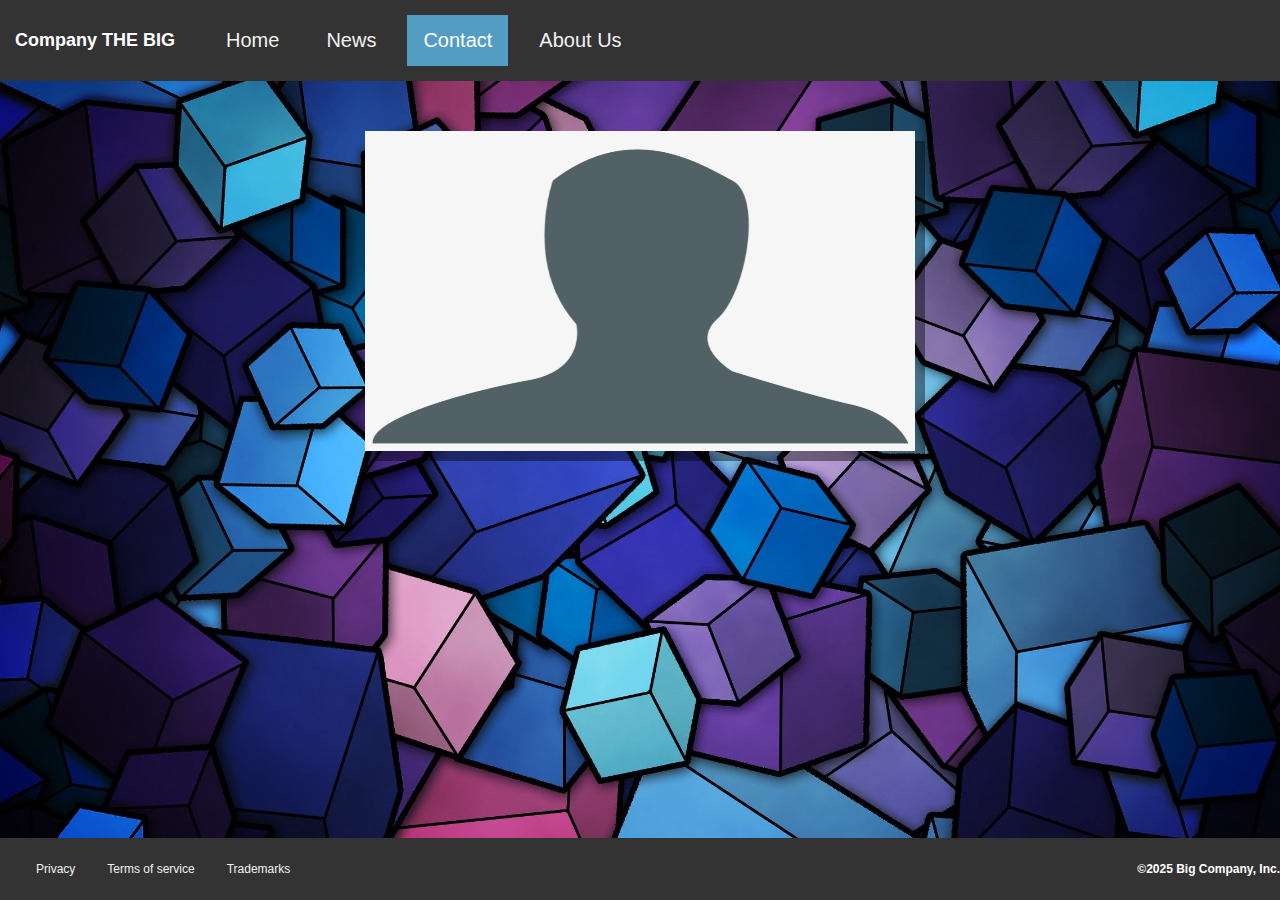
==== contact.html @ 94befc04 "Uploading Files" ====
<html>
    <head>
        <title> TITLE</title>
        <link rel="stylesheet" href="./css/style.css">
    </head>

    <body class="main">
        <div class="topnav">
            <span class="group-name">Company THE BIG</span>
            <a href="index.html">Home</a>
            <a href="news.html">News</a>
            <a class="active" href="contact.html">Contact</a>
            <a href="about.html">About Us</a>
        </div>

        <div class="section_img">
            <img src="images/profile.jpg" alt="profile" height="50" width="50">
        </div>

        <div class="bottomnav">
            <div>
                <a href="#privacy">Privacy</a>
                <a href="#tos">Terms of service</a>
                <a href="#trademark">Trademarks</a>
            </div>
            <span class="group-name-bottom">©2025 Big Company, Inc.</span>
        </div>
    </body>
</html>
---- css/style.css ----
/* THIS SECTION HAS BEEN RESERVED FOR GLOBAL CHANGES */
body {
  margin: 0;
  font-family: Arial, Helvetica, sans-serif;
}

p {
  font-size: 20px;
  position: relative;
  float: right;
  padding: 25px;
}

/* THIS SECTION HAS BEEN RESERVED FOR BODY */
.main {
  background-image: url('../images/background_1.jpg');
  background-repeat: no-repeat;
  background-size: cover;
  background-position: center;
}

.main h2 {
  text-align: center;
  color: white;
}

/* THIS SECTION HAS BEEN RESERVED FORGATION BAR */
/* THIS SECTION HAS BEEN RESERVED FOR GATATION BAR */
.topnav {
  display: flex;
  align-items: center;
  background-color: #333;
  padding: 15px;
  margin-bottom: 50px;
  justify-content: flex-start; /* Keep items aligned to the left */
}

.topnav a {
  color: #f2f2f2;
  text-align: center;
  padding: 14px 16px;
  text-decoration: none;
  font-size: 20px;
  margin-left: 15px;
}

.topnav a:hover {
  background-color: #adadad;
  color: black;
}

.topnav a.active {
  background-color: #539cc3;
  color: white;
}

.group-name {
  color: white;
  font-weight: bold;
  font-size: 18px;
  margin-right: 20px;
}

/* For screens smaller than 600px */
@media screen and (max-width: 600px) {
  .topnav {
    flex-direction: column; 
    align-items: flex-start;
  }

  .topnav a {
    width: 100%; 
    padding: 10px 15px; 
    text-align: left; 
    font-size: 18px;
    margin: 5px 0; 
  }

  .group-name {
    font-size: 22px;
    margin-bottom: 10px;
  }
}

/* THIS SECTION HAS BEEN RESERVED FOR NORMAL SECTIONS*/
.section {
  background-color: white;
  margin: auto;
  display: flex;
  flex-direction: column; /* Stack items vertically */
  justify-content: space-between; /* Push text to top and image to bottom */
  align-items: flex-start; /* Align text and image to the left */
  width: 590px;
  height: 160px;
  padding: 20px; /* Add padding for better spacing */
  box-shadow: rgba(0, 0, 0, 0.415) 10px 10px;
}

/* THIS SECTION HAS BEEN RESERVED FOR IMAGE SECTIONS*/
.section_img {
  margin-top: 35px;
  display: flex;
  justify-content: center;
  align-items: center;
}

.section_img img {
  width: 550px;
  height: 320px; 
  box-shadow: rgba(0, 0, 0, 0.415) 10px 10px;
}

/* THIS SECTION HAS BEEN RESERVED FOR TOP NAVIGATION BAR */
.bottomnav {
  display: flex;
  justify-content: space-between; /* Putting space to left and right */
  align-items: center; /* Align vertically */
  background-color: #333;
  margin-top: 50px;
  padding: 10px 20px; /* Add some padding */
  position: fixed;
  bottom: 0;
  width: 100%;
}

.bottomnav a {
  float: left;
  color: #f2f2f2;
  text-align: center;
  padding: 14px 16px;
  text-decoration: none;
  font-size: 12px;
}

.bottomnav p {
  color: #f2f2f2;
  font-size: 12px;
}

.bottomnav a:hover {
  text-decoration-line: underline;
}

.group-name-bottom {
  color: white;
  font-weight: bold;
  font-size: 12px;
  margin-right: 20px;
}
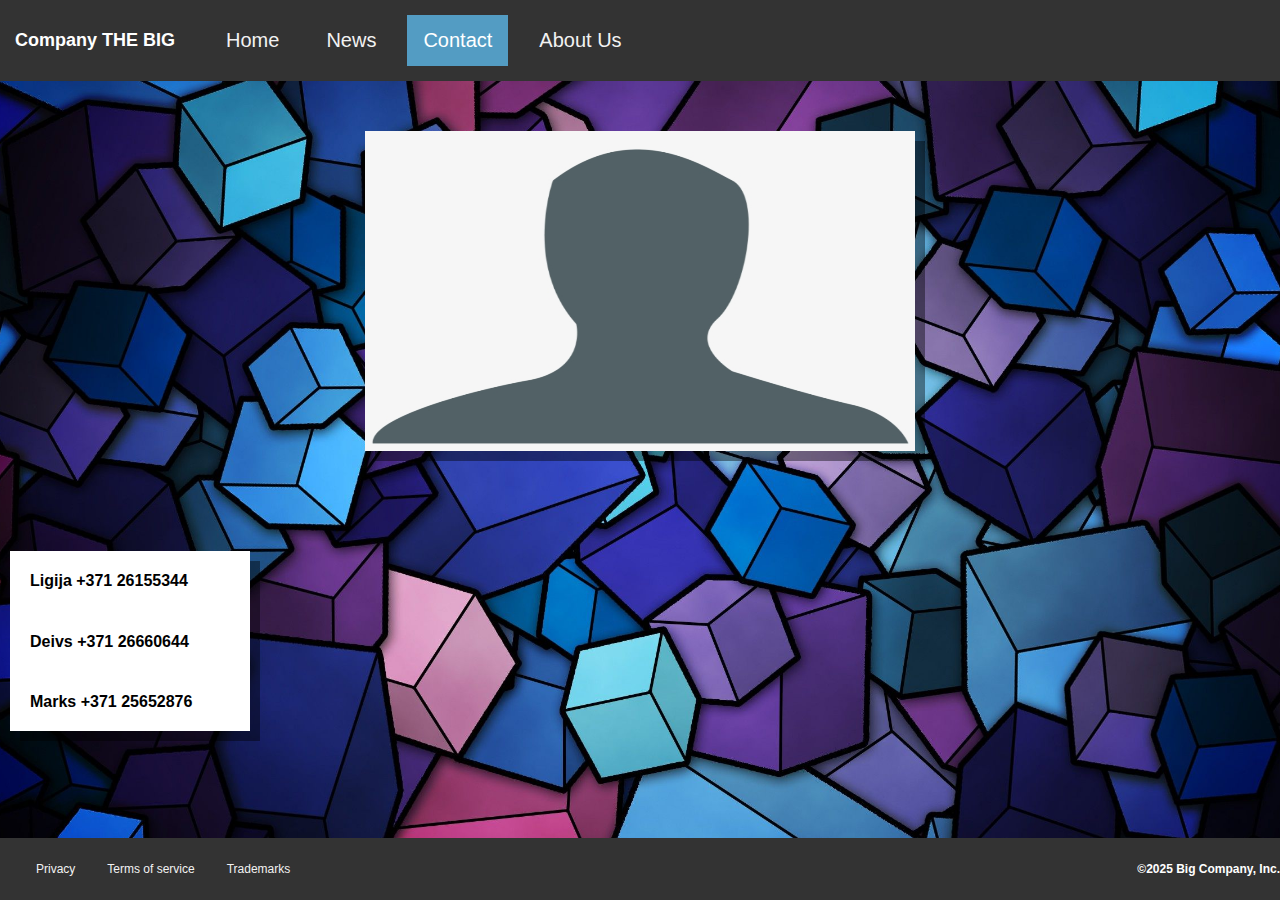
==== commit 8020ffa8: "Adding contact info" ====
--- a/contact.html
+++ b/contact.html
@@ -17,6 +17,12 @@
             <img src="images/profile.jpg" alt="profile" height="50" width="50">
         </div>
 
+        <div class="Section2">
+            <h4>Ligija +371 26155344</h4>
+            <h4>Deivs  +371 26660644</h4>
+            <h4>Marks  +371 25652876</h4>
+        </div>
+
         <div class="bottomnav">
             <div>
                 <a href="#privacy">Privacy</a>
--- a/css/style.css
+++ b/css/style.css
@@ -1,4 +1,5 @@
 /* THIS SECTION HAS BEEN RESERVED FOR GLOBAL CHANGES */
+/* > 3.1 */
 body {
   margin: 0;
   font-family: Arial, Helvetica, sans-serif;
@@ -6,9 +7,14 @@
 
 p {
   font-size: 20px;
-  position: relative;
-  float: right;
   padding: 25px;
+}
+
+@media screen and (max-width: 600px) {
+  body {
+  padding-bottom: 200px; 
+  overflow-x: hidden; 
+  }
 }
 
 /* THIS SECTION HAS BEEN RESERVED FOR BODY */
@@ -24,15 +30,15 @@
   color: white;
 }
 
-/* THIS SECTION HAS BEEN RESERVED FORGATION BAR */
-/* THIS SECTION HAS BEEN RESERVED FOR GATATION BAR */
+/* THIS SECTION HAS BEEN RESERVED FOR NAVIGATION BAR */
+/* > 3.2 */
 .topnav {
   display: flex;
   align-items: center;
   background-color: #333;
   padding: 15px;
   margin-bottom: 50px;
-  justify-content: flex-start; /* Keep items aligned to the left */
+  justify-content: flex-start; /* > Keep items aligned to the left */
 }
 
 .topnav a {
@@ -61,8 +67,9 @@
   margin-right: 20px;
 }
 
-/* For screens smaller than 600px */
-@media screen and (max-width: 600px) {
+/* > For screens smaller than 600px */
+/* > 4.1 */
+@media screen and (max-width: 600px) { 
   .topnav {
     flex-direction: column; 
     align-items: flex-start;
@@ -77,24 +84,50 @@
   }
 
   .group-name {
-    font-size: 22px;
+    font-size: 20px;
     margin-bottom: 10px;
   }
 }
 
-/* THIS SECTION HAS BEEN RESERVED FOR NORMAL SECTIONS*/
+/* THIS SECTION HAS BEEN RESERVED FOR BOX SECTIONS*/
 .section {
   background-color: white;
   margin: auto;
   display: flex;
-  flex-direction: column; /* Stack items vertically */
-  justify-content: space-between; /* Push text to top and image to bottom */
-  align-items: flex-start; /* Align text and image to the left */
+  flex-direction: column;               /* > Stack items vertically */
+  justify-content: space-between;       /* > Push text to top and image to bottom */
+  align-items: flex-start;              /* > Align text and image to the left */
   width: 590px;
   height: 160px;
-  padding: 20px; /* Add padding for better spacing */
+  padding: 20px; 
   box-shadow: rgba(0, 0, 0, 0.415) 10px 10px;
 }
+.Section2 {
+  background-color: white;
+  margin-left: 10px;
+  display: flex;
+  flex-direction: column;               /* > Stack items vertically */
+  justify-content: space-between;       /* > Push text to top and image to bottom */
+  align-items: flex-start;              /* > Align text and image to the left */
+  width: 220px;
+  height: 180px; 
+  padding-left: 20px;
+  box-shadow: rgba(0, 0, 0, 0.415) 10px 10px;
+}
+
+@media screen and (max-width: 600px) {
+  .section {
+    width: 80%;
+    height: auto;
+  }
+
+  .section p {
+    font-size: 18px;
+    padding: 10px; 
+  }
+
+}
+
 
 /* THIS SECTION HAS BEEN RESERVED FOR IMAGE SECTIONS*/
 .section_img {
@@ -102,6 +135,7 @@
   display: flex;
   justify-content: center;
   align-items: center;
+  padding-bottom: 100px;
 }
 
 .section_img img {
@@ -110,14 +144,22 @@
   box-shadow: rgba(0, 0, 0, 0.415) 10px 10px;
 }
 
-/* THIS SECTION HAS BEEN RESERVED FOR TOP NAVIGATION BAR */
+@media screen and (max-width: 600px) {
+  .section_img img {
+    width: 100%;
+    height: auto;
+    max-width: 300px;
+  }
+}
+
+/* THIS SECTION HAS BEEN RESERVED FOR BOTTOM BAR */
 .bottomnav {
   display: flex;
-  justify-content: space-between; /* Putting space to left and right */
-  align-items: center; /* Align vertically */
+  justify-content: space-between;         /* > Putting space to left and right */
+  align-items: center;                    /* > Align vertically */
   background-color: #333;
   margin-top: 50px;
-  padding: 10px 20px; /* Add some padding */
+  padding: 10px 20px;
   position: fixed;
   bottom: 0;
   width: 100%;
@@ -148,4 +190,33 @@
   margin-right: 20px;
 }
 
-
+@media screen and (max-width: 600px) { 
+  .bottomnav {
+    flex-direction: column;
+    padding: 15px 10px;
+  }
+
+  .bottomnav div {
+    align-items: center;
+    width: 100%;
+  }
+
+  .bottomnav a {
+    font-size: 14px;
+    padding: 8px 0;
+    width: 100%;
+  }
+
+  .group-name-bottom {
+    font-size: 14px;
+    margin-top: 10px;
+  }
+
+  h4 {
+    font-size: 20px;
+    font-family: Arial, Helvetica, sans-serif;
+    position: left;
+  }
+
+
+}
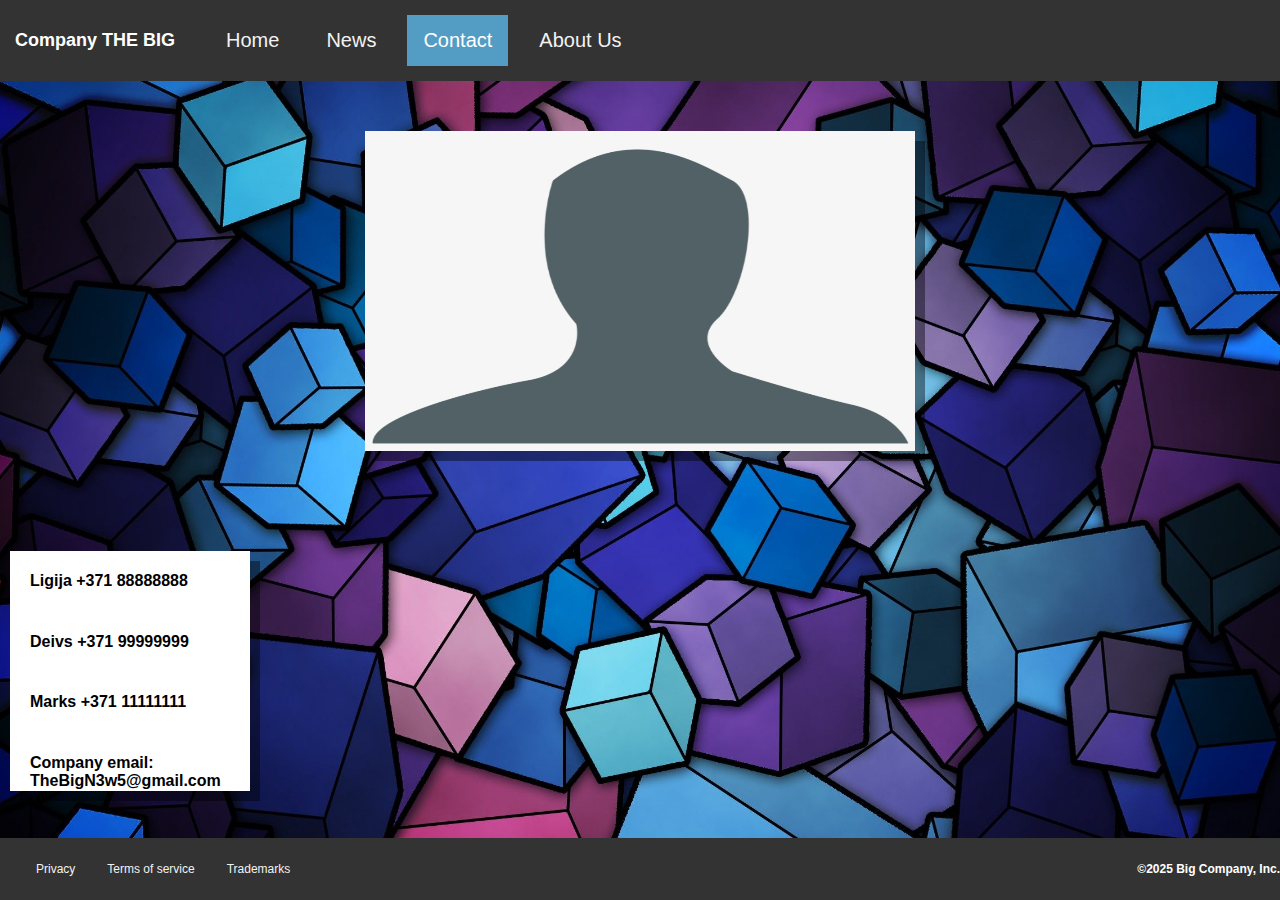
==== commit 3072a17b: "Adding about us, updating contact info with an email" ====
--- a/contact.html
+++ b/contact.html
@@ -17,10 +17,11 @@
             <img src="images/profile.jpg" alt="profile" height="50" width="50">
         </div>
 
-        <div class="Section2">
-            <h4>Ligija +371 26155344</h4>
-            <h4>Deivs  +371 26660644</h4>
-            <h4>Marks  +371 25652876</h4>
+        <div class="section2">
+            <h4>Ligija +371 88888888 </h4>
+            <h4>Deivs  +371 99999999 </h4>
+            <h4>Marks  +371 11111111 </h4>
+            <h4>Company email: TheBigN3w5@gmail.com</h4>
         </div>
 
         <div class="bottomnav">
--- a/css/style.css
+++ b/css/style.css
@@ -102,7 +102,7 @@
   padding: 20px; 
   box-shadow: rgba(0, 0, 0, 0.415) 10px 10px;
 }
-.Section2 {
+.section2 {
   background-color: white;
   margin-left: 10px;
   display: flex;
@@ -110,7 +110,7 @@
   justify-content: space-between;       /* > Push text to top and image to bottom */
   align-items: flex-start;              /* > Align text and image to the left */
   width: 220px;
-  height: 180px; 
+  height: 240px; 
   padding-left: 20px;
   box-shadow: rgba(0, 0, 0, 0.415) 10px 10px;
 }
